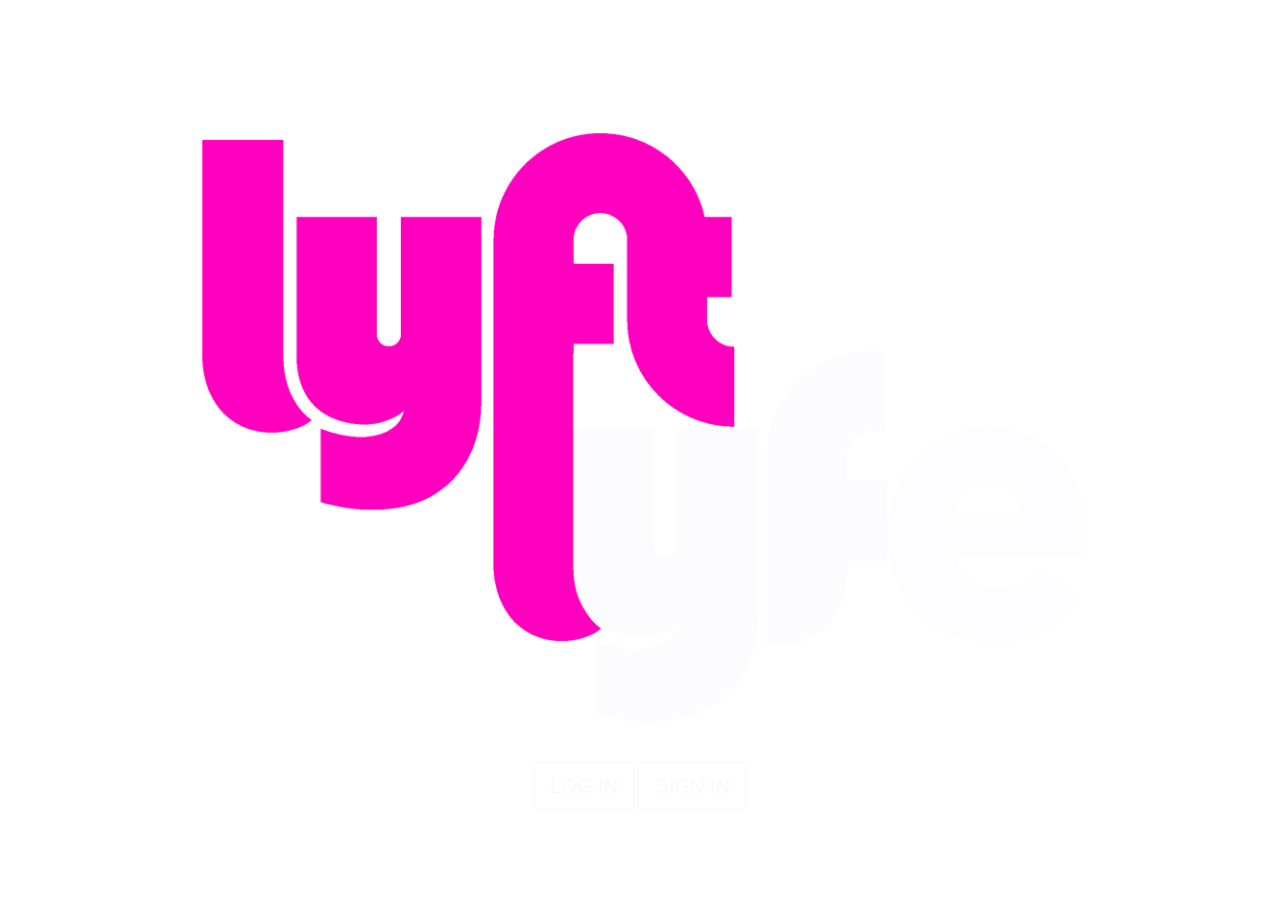
==== flows.html @ acefa2ec "it was created the transition between the first page to the second one through a splash" ====
<!DOCTYPE html>
<html>
<head>
    <meta charset="utf-8" />
    <meta http-equiv="X-UA-Compatible" content="IE=edge">
    <title>Lyft</title>
    <meta name="viewport" content="width=device-width, initial-scale=1">
    <!--BOOSTRAP CSS FILE-->
    <link rel="stylesheet" href="CSS/bootstrap.min.css">
    <!--LOCAL CSS FILE-->
    <link rel="stylesheet" type="text/css" media="screen" href="CSS/flows.css" />
    
</head>
<body>
    <section id="flows">
        <div class="container-full">
            <div class="row">
                <div class="col-xs-12 col-sm-12 container-flex-columns background text-center">
                    <img class="lyft-lyfe" src="assets/images/lyftLyfe.png" alt="lyft-lyfe-logo">
                    <div class="btn-group text-center">
                        <a class="btn btn-outline-light btn-lg" href="login.html" role="button">LOG IN</a>
                        <a class="btn btn-outline-light btn-lg" href="signin.html" role="button">SIGN IN</a>
                    </div>
                </div>
            </div>
        </div>
    </section>

    <!--JQuery-->
    <script src="JS/jquery-3.3.1.js"></script>
    <!--BOOSTRAP JS FILE-->
    <script src="JS/bootstrap.min.js"></script>
    <!--Local JS document-->
    <script src="JS/flows.js"></script>
</body>
</html>
---- CSS/flows.css ----
* {
    box-sizing: border-box;
    margin: 0;
    padding: 0;
}
/* all */
.container-flex-row{
    display: flex;
    justify-content: space-between;
}
    
.container-flex-columns {
    display: flex;
    flex-direction: column;
    justify-content: center;
}

/* The White Logo */
.lyft-lyfe {
    display:block;
    height: auto;
    margin-left: auto;
    margin-right: auto;
    width: 75vw;  
}

.background {
    background-image: url('../assets/images/flowsBackground.jpg');
    height: 100vh; 
    background-repeat: no-repeat;
    background-position: center center; 
    background-size: cover;
}

.btn-group{
    display:inline-block;
    height: auto;
    margin-left: auto;
    margin-right: auto;
}
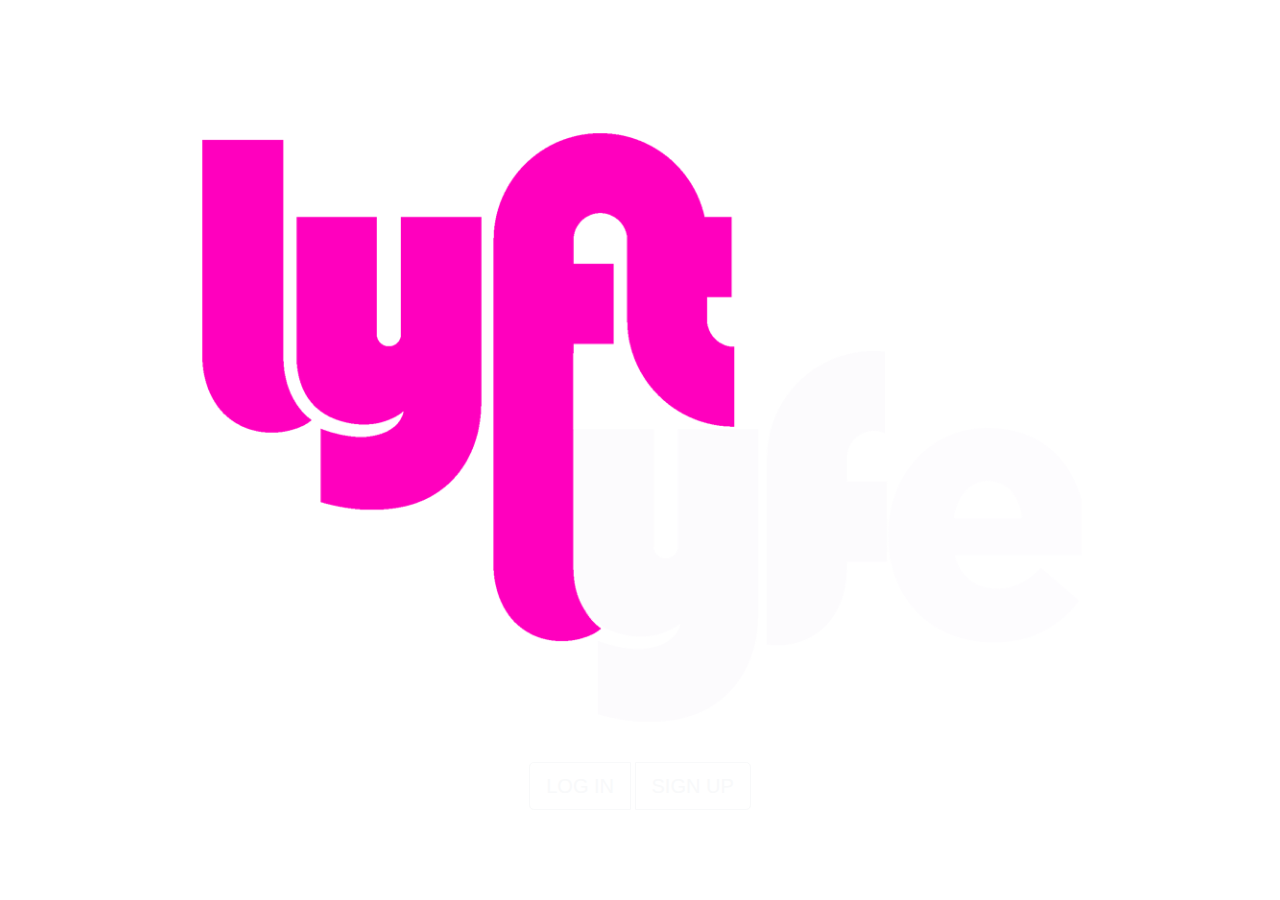
==== commit 4580483a: "Sign up view is completed, it validates that the phone number has only 10 digits" ====
--- a/flows.html
+++ b/flows.html
@@ -19,7 +19,7 @@
                     <img class="lyft-lyfe" src="assets/images/lyftLyfe.png" alt="lyft-lyfe-logo">
                     <div class="btn-group text-center">
                         <a class="btn btn-outline-light btn-lg" href="login.html" role="button">LOG IN</a>
-                        <a class="btn btn-outline-light btn-lg" href="signin.html" role="button">SIGN IN</a>
+                        <a class="btn btn-outline-light btn-lg" href="signup.html" role="button">SIGN UP</a>
                     </div>
                 </div>
             </div>
